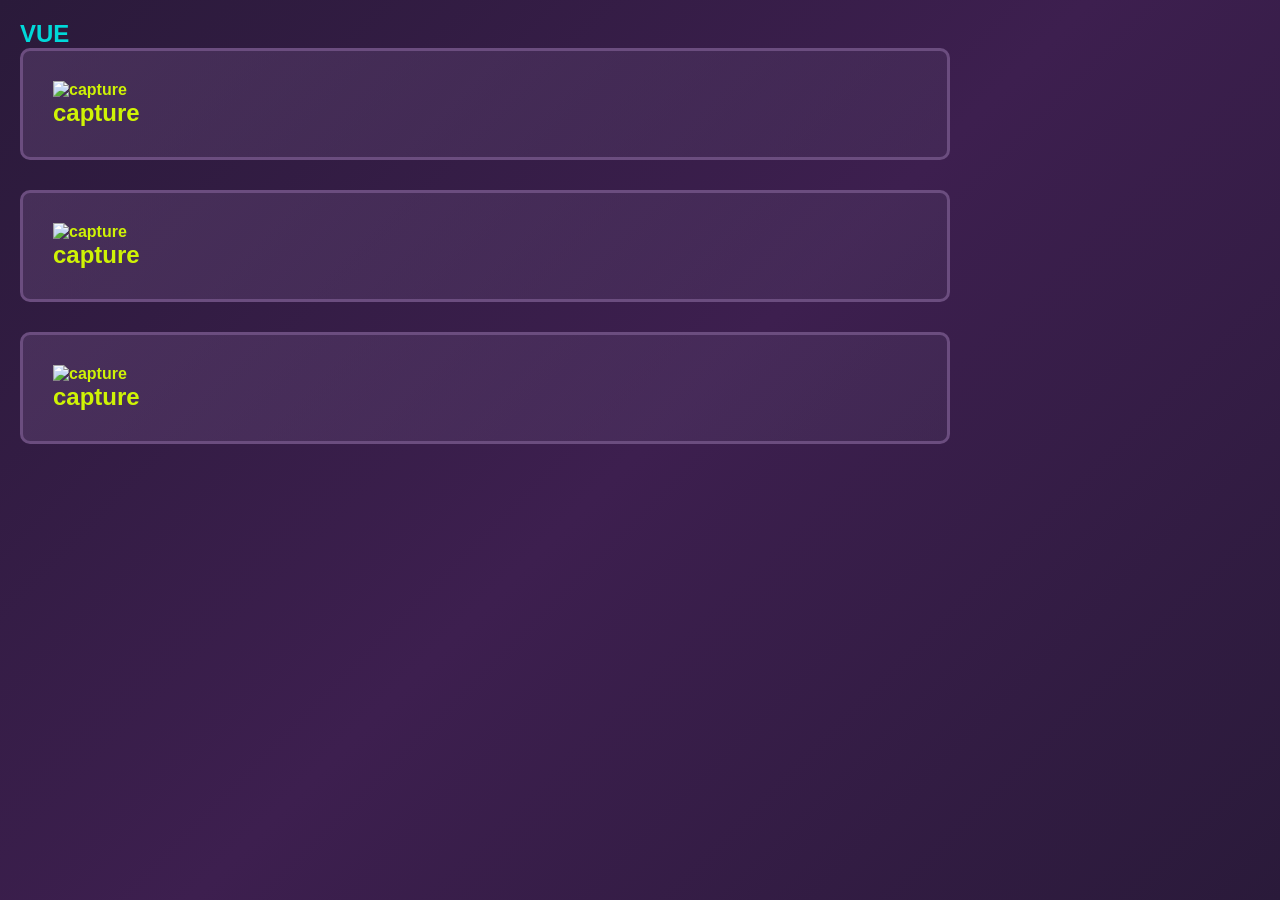
==== vue.html @ 71710680 "Rename files for Vercel deployment" ====
<!DOCTYPE html>
<html lang="en">
<head>
    <meta charset="UTF-8">
    <meta name="viewport" content="width=device-width, initial-scale=1.0">
    <title>vue</title>
    <link rel="stylesheet" href="style2.css">
</head>
<body>
    <h2><header class="navihation">VUE</header></h2>
    <section class="section realisations">
      <a href="capture1.png"><img src="capture1.png" alt="capture"><h1>capture</h1></a>
    </section>
    <section class="section realisations"><a href="capture2.png"><img src="capture2.png" alt="capture"><h1>capture</h1></a></section>
    <section class="section realisations"><a href="capture3.png"><img src="capture3.png" alt="capture"><h1>capture</h1></a></section>
</body>
</html>
---- style2.css ----
* {
    margin: 0;
    padding: 0;
    box-sizing: border-box;
}

body {
    background: linear-gradient(135deg, #2a1a3a 0%, #3d1f4f 50%, #2a1a3a 100%);
    color: #00d9d9;
    font-family: 'Arial', sans-serif;
    min-height: 100vh;
    padding: 20px;
}

.container {
    max-width: 800px;
    margin: 0 auto;
}

/* Header */
.header {
    display: flex;
    justify-content: center;
    align-items: center;
    gap: 30px;
    margin-bottom: 40px;
    padding: 20px 0;
}

.star {
    font-size: 60px;
    color: #d946ef;
}

.title {
    font-size: 80px;
    font-weight: bold;
    color: #cdff00;
    text-transform: lowercase;
    letter-spacing: 4px;
}

/* Sections */

/* Sections */
.navigation{text-align: center;
    margin-bottom: 20px;
padding: auto;
font-size: 15px;
background-color: #cdff00;
border-radius: 15px;
margin-left: 25%;
margin-right: 25%;}
.navigation h1 a:hover{ color: #d90000;}
.navigation:hover{ transform: translatey(-5px) ;}

 a {
    color: #cff305;
    text-decoration: none;
    font-weight: bold;
    transition: all 0.3s ease;

}

.section {
    border: 3px solid #6b4d7f;
    border-radius: 10px;
    padding: 30px;
    margin-bottom: 30px;
    background-color: rgba(107, 77, 127, 0.3);
    height: auto;
    margin-right: 25%;}
.section:hover {transform: scale(1.05);}
a:hover {color: #d90000;}
a:hover {transform: translatey(-5px) ;}
.realisations {
    background: linear-gradient(135deg, rgba(107, 77, 127, 0.4) 0%, rgba(80, 60, 100, 0.3) 100%);
}

.competences {
    background: linear-gradient(135deg, rgba(107, 77, 127, 0.5) 0%, rgba(80, 60, 100, 0.4) 100%);
}

.contacts {
    background: linear-gradient(135deg, rgba(107, 77, 127, 0.6) 0%, rgba(80, 60, 100, 0.5) 100%);
    max-width: 600px;
    margin: 30px auto;
}

.section-title {
    font-size: 32px;
    color: #00d9d9;
    margin-bottom: 20px;
    text-transform: lowercase;
    font-weight: 600;
} 
img {width: 45%;
height: auto;}
a img {width: 100%;
align-items: flex-start;}

/* Lists */
.list {
    list-style: none;
    padding-left: 20px;
}

.list-item {
    color: #00d9d9;
    margin: 12px 0;
    font-size: 16px;
    padding-left: 20px;
    position: relative;
}

.list-item:before {
    content: "-";
    position: absolute;
    left: 0;
    color: #00d9d9;
    font-weight: bold;
}

/* Contact Info */
.contact-info {
    margin-top: 15px;
}

.contact-item {
    color: #00d9d9;
    font-size: 16px;
    margin: 10px 0;
    line-height: 1.6;
}

.contact-item a {
    color: #00d9d9;
    text-decoration: none;
    border-bottom: 2px solid #00d9d9;
    transition: color 0.3s ease;
}

.contact-item a:hover {
    color: #cdff00;
    border-bottom-color: #cdff00;
}

/* Responsive */
@media (max-width: 600px) {
    .header {
        flex-direction: column;
        gap: 15px;
    }

    .title {
        font-size: 50px;
    }

    .star {
        font-size: 40px;
    }

    .section {
        padding: 20px;
        margin-bottom: 20px;
    }

    .section-title {
        font-size: 24px;
    }
}
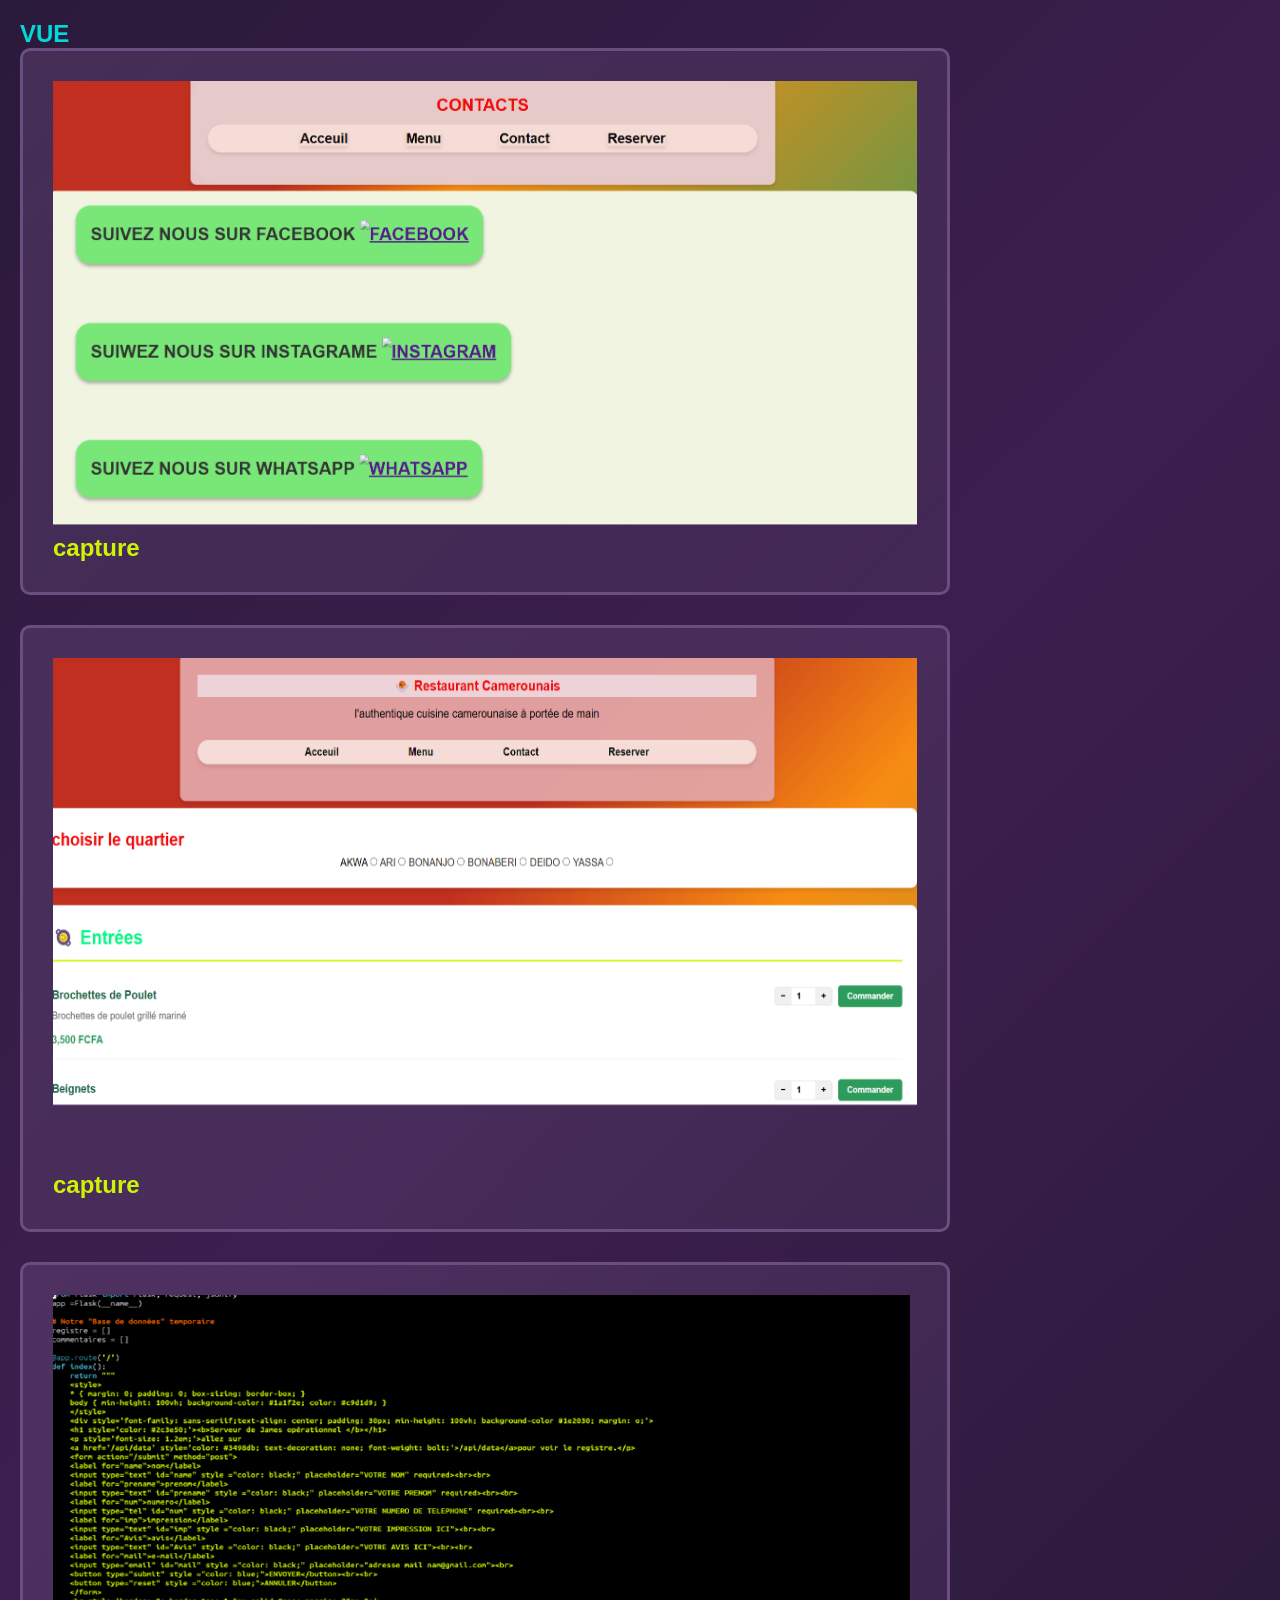
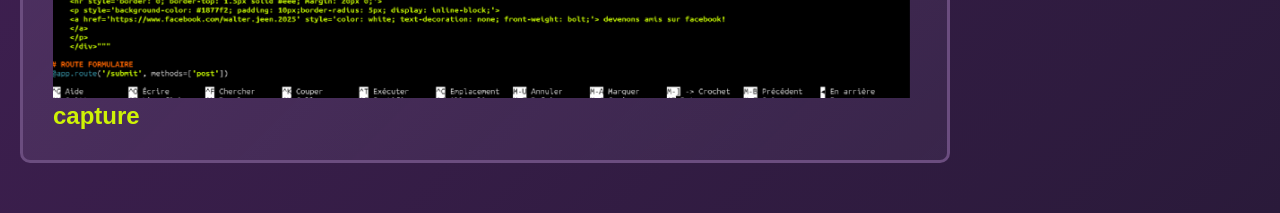
==== commit e1a4e9f1: "CORRECTION DES CASSES" ====
--- a/vue.html
+++ b/vue.html
@@ -9,9 +9,9 @@
 <body>
     <h2><header class="navihation">VUE</header></h2>
     <section class="section realisations">
-      <a href="capture1.png"><img src="capture1.png" alt="capture"><h1>capture</h1></a>
+      <a href="Capture1.png"><img src="Capture1.png" alt="Capture"><h1>capture</h1></a>
     </section>
-    <section class="section realisations"><a href="capture2.png"><img src="capture2.png" alt="capture"><h1>capture</h1></a></section>
-    <section class="section realisations"><a href="capture3.png"><img src="capture3.png" alt="capture"><h1>capture</h1></a></section>
+    <section class="section realisations"><a href="Capture2.png"><img src="Capture2.png" alt="Capture"><h1>capture</h1></a></section>
+    <section class="section realisations"><a href="Capture3.png"><img src="Capture3.png" alt="Capture"><h1>capture</h1></a></section>
 </body>
 </html>
